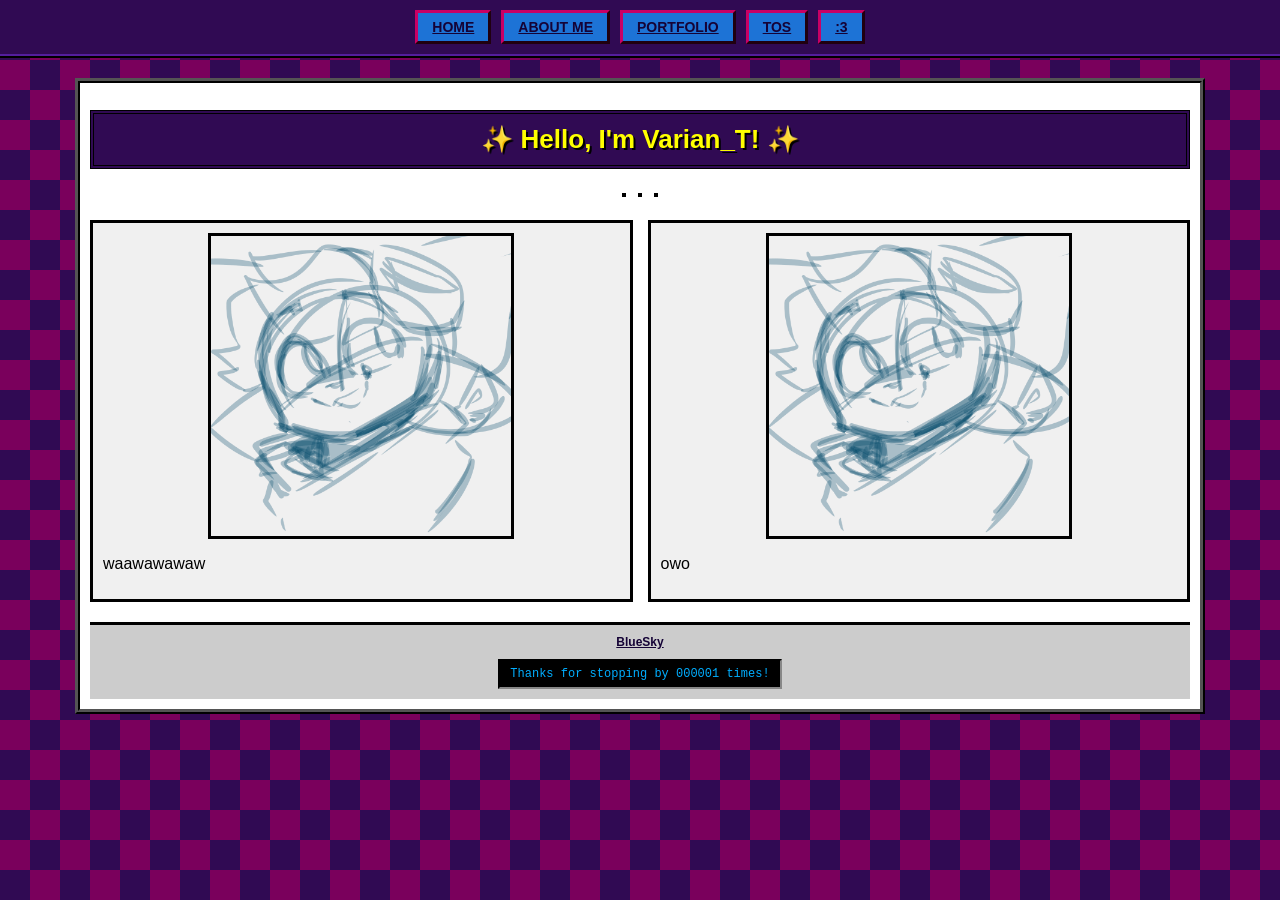
==== about-me.html @ b1cd71f1 "uhh changes and stuff" ====
<!DOCTYPE html>
<html lang="en">
<head>
  <meta charset="UTF-8">
  <title>Varian_T!</title>
  <meta name="viewport" content="width=device-width, initial-scale=1.0">
  <link rel="stylesheet" href="css/styles.css">
  <link rel="stylesheet" href="https://cdnjs.cloudflare.com/ajax/libs/font-awesome/4.7.0/css/font-awesome.min.css">


</head>
<body>

  <!-- NAV -->
  <div class="top-bar">
    <div class="nav">
      <a href="index.html">Home</a>
      <a href="about-me.html">About Me</a>
      <a href="portfolio.html">Portfolio</a>
      <a href="tos.html">ToS</a>
      <a href="owo.html">:3</a>
    </div>
  </div>

  <!-- PAGE -->
  <div class="container">
    <h1>✨ Hello, I'm Varian_T! ✨</h1>

    <!-- BADGES -->
    <div class="badges">
      <img src="https://via.placeholder.com/88x31?text=HTML" alt="">
      <img src="https://via.placeholder.com/88x31?text=CSS" alt="">
      <img src="https://via.placeholder.com/88x31?text=Best+Viewed" alt="">
    </div>

    <!-- CONTENT -->
    <div class="content">
      <div class="box">
        <div class="hover-img">
          <img src="images/lightningstrike.png?text=Pic+1" alt="">
          <img class="hover" src="images/lightningstrike_blep.png?text=Pic+2" alt="">
        </div>
        <p>
          waawawawaw
        </p>
      </div>

      <div class="box">
        <div class="hover-img">
          <img src="images/lightningstrike.png?text=Pic+1" alt="">
          <img class="hover" src="images/lightningstrike_blep.png?text=Pic+2" alt="">
        </div>
        <p>
          owo
        </p>
      </div>
    </div>

    <div class="footer">
      <a href="https://bsky.app/profile/varian-t.bsky.social"><i class="fa-brands fa-bluesky"></i>BlueSky</a>
      
      <br>

        <div class="visitor-counter">
            Thanks for stopping by 
            <span id="visitorCount">000000</span>
            times!
        </div>

    </div>
  </div>
  <script src="js/VisitorCounter.js"></script>
</body>
</html>
---- css/styles.css ----
/* ===== GLOBAL ===== */
    body {
  margin: 0;
  font-family: "Comic Sans MS", Tahoma, Arial, sans-serif;

  background-color: #7a005c;
  background-image:
    linear-gradient(45deg, #300a53 25%, transparent 25%),
    linear-gradient(-45deg, #300a53 25%, transparent 25%),
    linear-gradient(45deg, transparent 75%, #300a53 75%),
    linear-gradient(-45deg, transparent 75%, #300a53 75%);
  background-size: 60px 60px;
  background-position: 0 0, 0 30px, 30px -30px, -30px 0;
    }

    a {
      color: #150336;
      font-weight: bold;
    }

    /* ===== TOP NAV ===== */
    .top-bar {
      background: #300a53;
      border-bottom: 4px ridge #270e49;
      padding: 10px;
      text-align: center;
    }

    .nav {
      display: flex;
      flex-wrap: wrap;
      justify-content: center;
      gap: 10px;
    }

    .nav a {
      background: #1d73d6;
      border: 3px outset #75003b;
      padding: 6px 14px;
      text-transform: uppercase;
      font-size: 14px;
    }

    .nav a:active {
      border: 3px inset #ff0000;
    }

    /* ===== PAGE WRAPPER ===== */
    .container {
      max-width: 1100px;
      margin: 20px auto;
      background: #ffffff;
      border: 5px ridge #000;
      padding: 10px;
    }

    h1 {
      text-align: center;
      background: #300a53;
      color: #ffff00;
      border: 4px double #000;
      padding: 10px;
      font-size: 26px;
      text-shadow: 2px 2px #000;
    }

    /* ===== BADGES ===== */
    .badges {
      text-align: center;
      margin: 15px 0;
    }

    .badges img {
      height: 31px;
      margin: 4px;
      border: 2px solid #000;
    }

    /* ===== CONTENT ===== */
    .content {
      display: flex;
      gap: 15px;
    }

    .flex-wrap {
  display: flex;
  gap: 12px;
  align-items: flex-start;
}

.flex-wrap img {
  border: 2px solid #000;
}

@media (max-width: 700px) {
  .flex-wrap {
    flex-direction: column;
  }
}


    .box {
      flex: 1;
      background: #f0f0f0;
      border: 3px solid #000;
      padding: 10px;
    }

    /* ===== HOVER IMAGE SWAP ===== */
    .hover-img {
      position: relative;
      width: 100%;
      max-width: 300px;
      margin: 0 auto 10px;
      border: 3px solid #000;
    }

    .hover-img img {
      width: 100%;
      display: block;
    }

    .hover-img .hover {
      position: absolute;
      top: 0;
      left: 0;
      opacity: 0;
      transition: opacity 0.2s linear;
    }

    /* Desktop hover */
    .hover-img:hover .hover {
      opacity: 1;
    }

    /* Mobile tap support */
    .hover-img:active .hover {
      opacity: 1;
    }

    /* ===== FOOTER ===== */
    .footer {
      margin-top: 20px;
      padding: 10px;
      text-align: center;
      font-size: 12px;
      background: #cccccc;
      border-top: 3px solid #000;
    }

    /* ===== MOBILE ===== */
    @media (max-width: 750px) {
      .content {
        flex-direction: column;
      }

      h1 {
        font-size: 22px;
      }
    }

    .visitor-counter {
  margin-top: 10px;
  font-family: "Courier New", monospace;
  background: #000;
  color: #00aeff;
  padding: 6px 10px;
  display: inline-block;
  border: 2px inset #333;
}
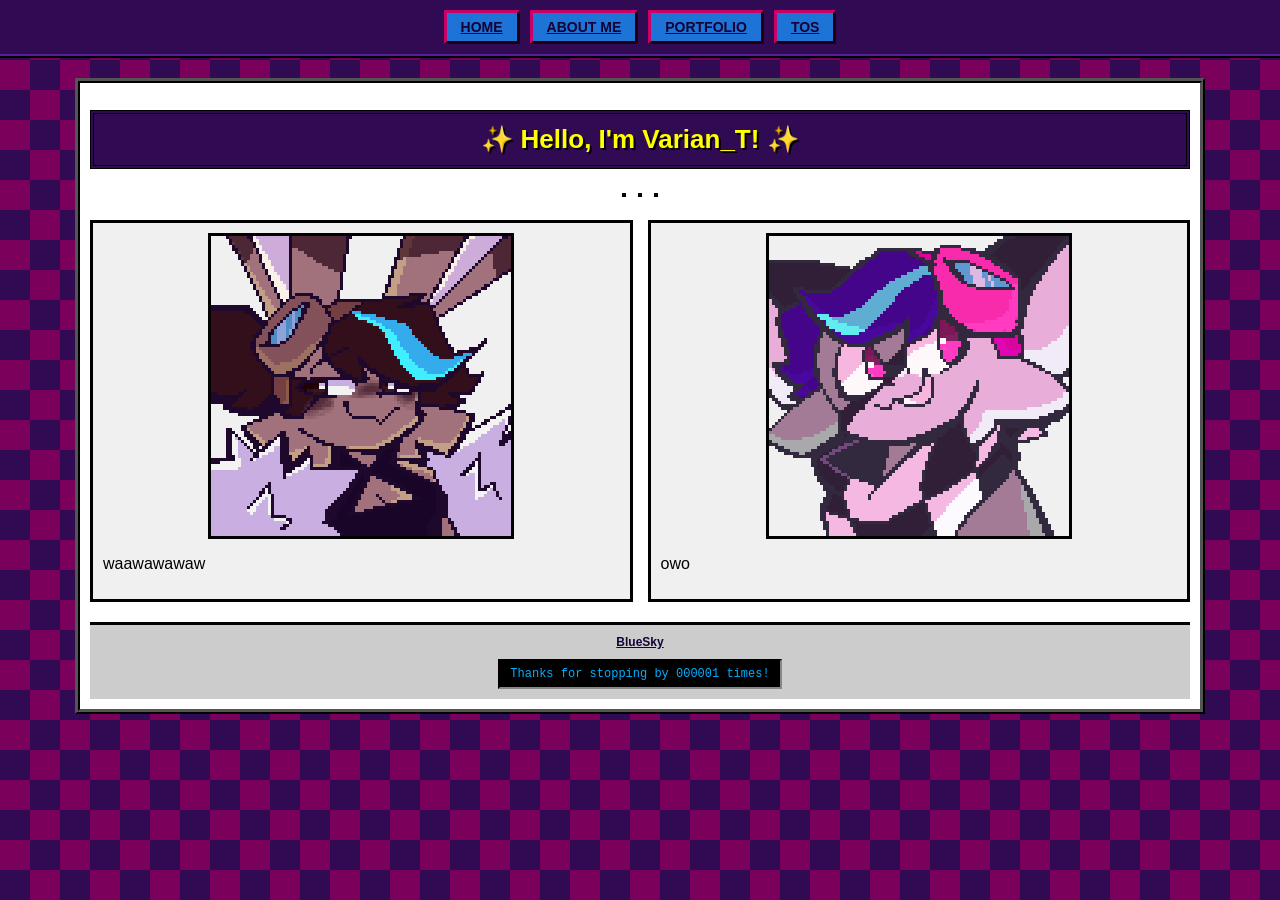
==== commit fcf59b5e: "updated art" ====
--- a/about-me.html
+++ b/about-me.html
@@ -18,7 +18,6 @@
       <a href="about-me.html">About Me</a>
       <a href="portfolio.html">Portfolio</a>
       <a href="tos.html">ToS</a>
-      <a href="owo.html">:3</a>
     </div>
   </div>
 
@@ -37,8 +36,8 @@
     <div class="content">
       <div class="box">
         <div class="hover-img">
-          <img src="images/lightningstrike.png?text=Pic+1" alt="">
-          <img class="hover" src="images/lightningstrike_blep.png?text=Pic+2" alt="">
+          <img src="images/pixelvar.png?text=Pic+1" alt="">
+          <img class="hover" src="images/pixelvar_blep.png?text=Pic+2" alt="">
         </div>
         <p>
           waawawawaw
